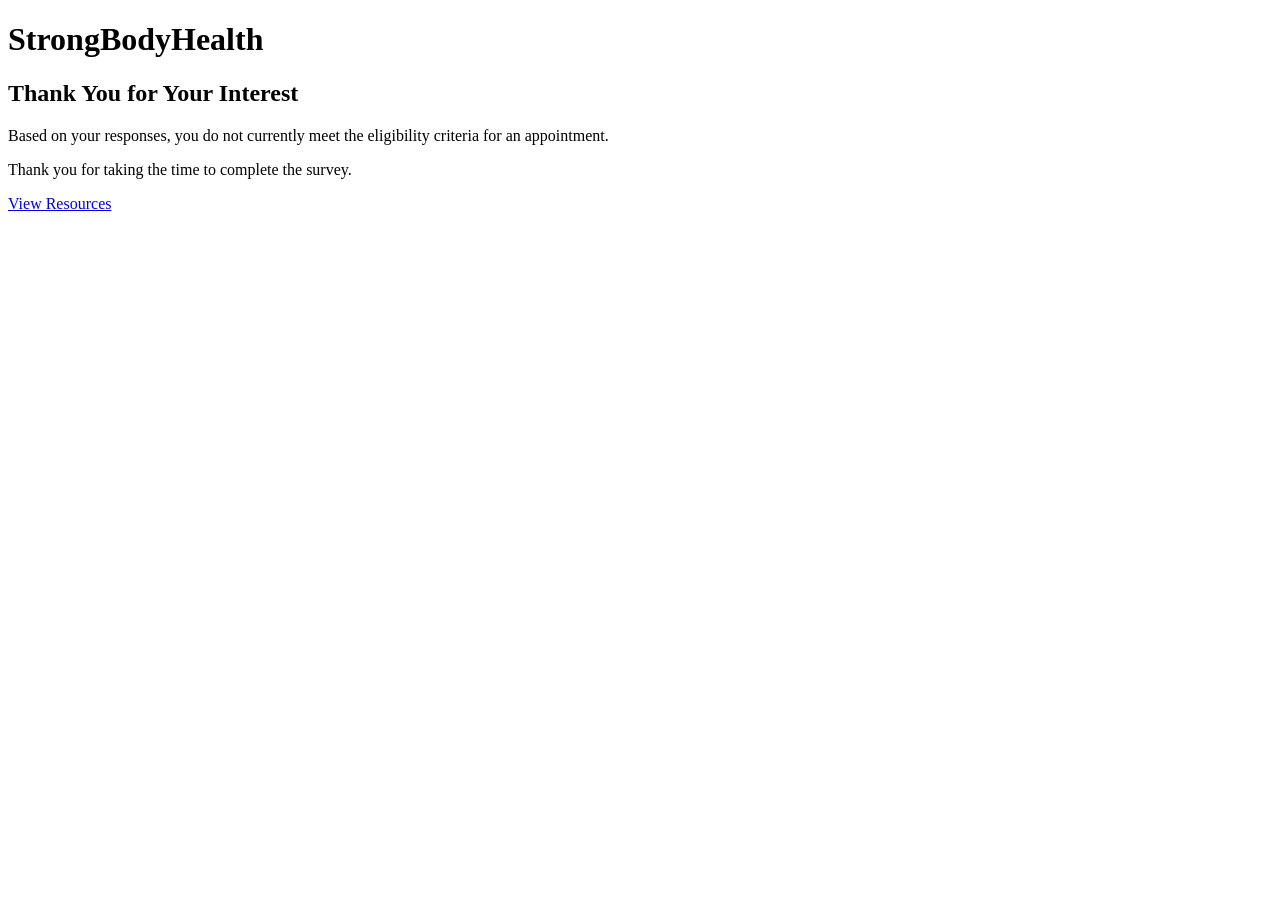
==== not-qualified.html @ 19f5140d "Create not-qualified.html" ====
<!DOCTYPE html>
<html lang="en">

<head>
    <meta charset="UTF-8">
    <meta name="viewport" content="width=device-width, initial-scale=1.0">

    <title>Eligibility | Lauren Hamilton</title>

    <link rel="stylesheet" href="style.css">
</head>

<body>

<header>
    <h1>StrongBodyHealth</h1>
</header>

<main>

    <section class="centered">

        <h2>Thank You for Your Interest</h2>

        <p>
            Based on your responses, you do not currently meet the
            eligibility criteria for an appointment.
        </p>

        <p>
            Thank you for taking the time to complete the survey.
        </p>

        <a class="button" href="resources.html">
            View Resources
        </a>

    </section>

</main>

</body>
</html>
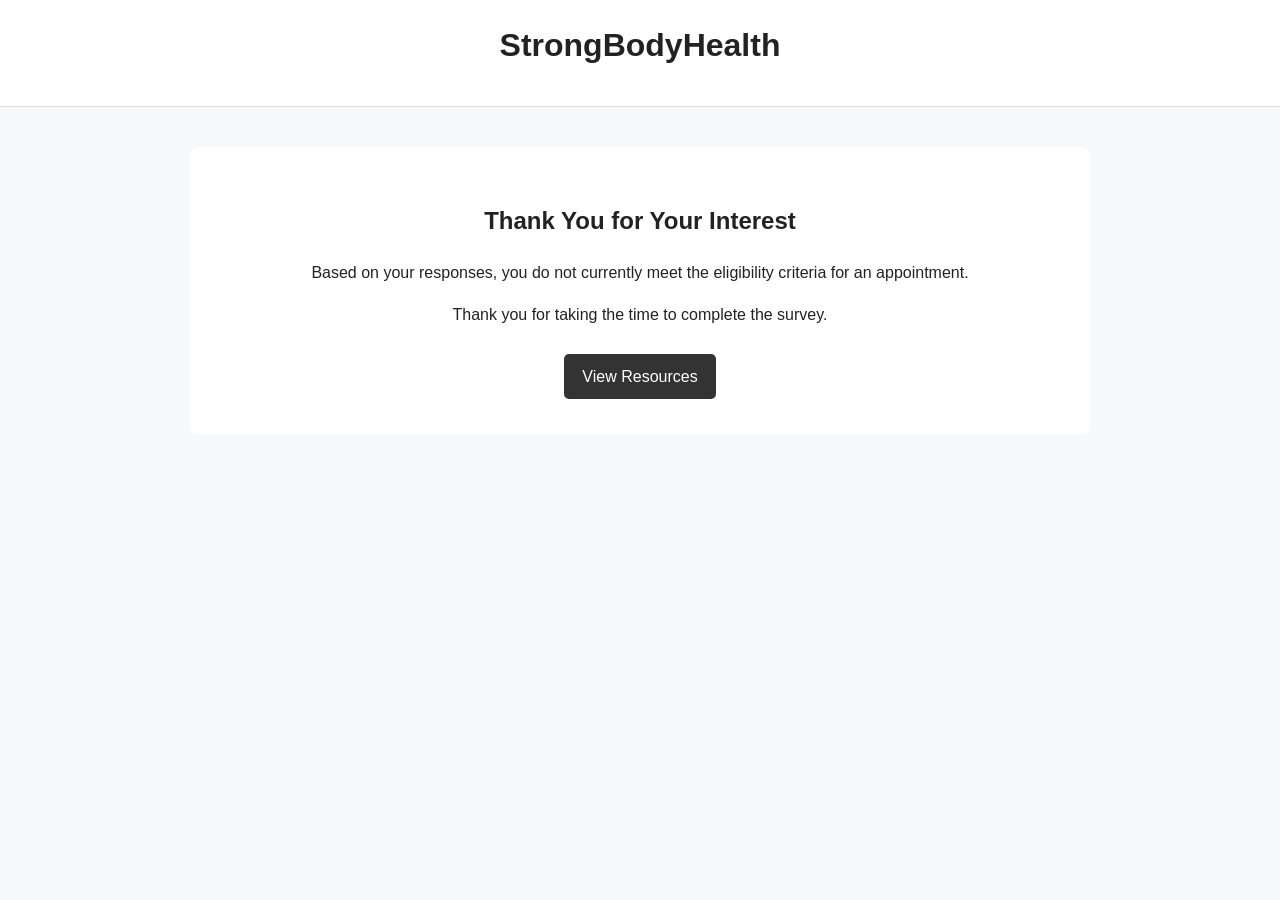
==== commit b5eba665: "Update StrongBodyHealth eligibility page title" ====
--- a/not-qualified.html
+++ b/not-qualified.html
@@ -5,7 +5,7 @@
     <meta charset="UTF-8">
     <meta name="viewport" content="width=device-width, initial-scale=1.0">
 
-    <title>Eligibility | Lauren Hamilton</title>
+    <title>Eligibility | StrongBodyHealth</title>
 
     <link rel="stylesheet" href="style.css">
 </head>
--- a/style.css
+++ b/style.css
@@ -0,0 +1,182 @@
+/* ------------------------------
+   GENERAL PAGE SETTINGS
+------------------------------ */
+
+body {
+    margin: 0;
+    font-family: Arial, Helvetica, sans-serif;
+    background-color: #f7f8fa;
+    color: #222;
+    line-height: 1.6;
+}
+
+
+/* ------------------------------
+   HEADER
+------------------------------ */
+
+header {
+    background-color: white;
+    padding: 20px;
+    text-align: center;
+    border-bottom: 1px solid #ddd;
+}
+
+header h1 {
+    margin: 0 0 15px 0;
+}
+
+
+/* ------------------------------
+   NAVIGATION
+------------------------------ */
+
+nav a {
+    margin: 0 15px;
+    text-decoration: none;
+    color: #333;
+    font-weight: bold;
+}
+
+nav a:hover {
+    text-decoration: underline;
+}
+
+
+/* ------------------------------
+   MAIN CONTENT
+------------------------------ */
+
+main {
+    max-width: 900px;
+    margin: 40px auto;
+    padding: 0 20px;
+}
+
+section {
+    background-color: white;
+    padding: 35px;
+    border-radius: 8px;
+    margin-bottom: 30px;
+}
+
+
+/* ------------------------------
+   HOMEPAGE / HERO
+------------------------------ */
+
+.top_intro {
+    display: flex;
+    align-items: center;
+    justify-content: space-between;
+    gap: 40px;
+}
+
+.headshot {
+    width: 250px;
+    max-width: 100%;
+    border-radius: 10px;
+}
+
+
+/* ------------------------------
+   RESOURCE CARDS
+------------------------------ */
+
+.resource-card {
+    margin-top: 25px;
+    padding: 20px;
+    border: 1px solid #ddd;
+    border-radius: 8px;
+}
+
+
+/* ------------------------------
+   FAQS
+------------------------------ */
+
+.question-answer {
+    margin-top: 20px;
+}
+
+.question-answer h3 {
+    margin-bottom: 8px;
+}
+
+
+/* ------------------------------
+   BUTTONS
+------------------------------ */
+
+.button {
+    display: inline-block;
+    padding: 10px 18px;
+    margin-top: 10px;
+
+    background-color: #333;
+    color: white;
+
+    text-decoration: none;
+    border-radius: 5px;
+}
+
+.button:hover {
+    opacity: 0.85;
+}
+
+
+/* ------------------------------
+   PLACEHOLDERS
+------------------------------ */
+
+.placeholder {
+    margin-top: 30px;
+    padding: 40px;
+
+    text-align: center;
+
+    border: 2px dashed #bbb;
+    border-radius: 8px;
+
+    color: #777;
+}
+
+
+/* ------------------------------
+   CENTERED PAGES
+------------------------------ */
+
+.centered {
+    text-align: center;
+}
+
+
+/* ------------------------------
+   FOOTER
+------------------------------ */
+
+footer {
+    text-align: center;
+    padding: 30px;
+    color: #666;
+    font-size: 14px;
+}
+
+
+/* ------------------------------
+   MOBILE
+------------------------------ */
+
+@media (max-width: 700px) {
+
+    .top_intro {
+        flex-direction: column;
+        text-align: center;
+    }
+
+    nav a {
+        display: block;
+        margin: 10px;
+    }
+
+}
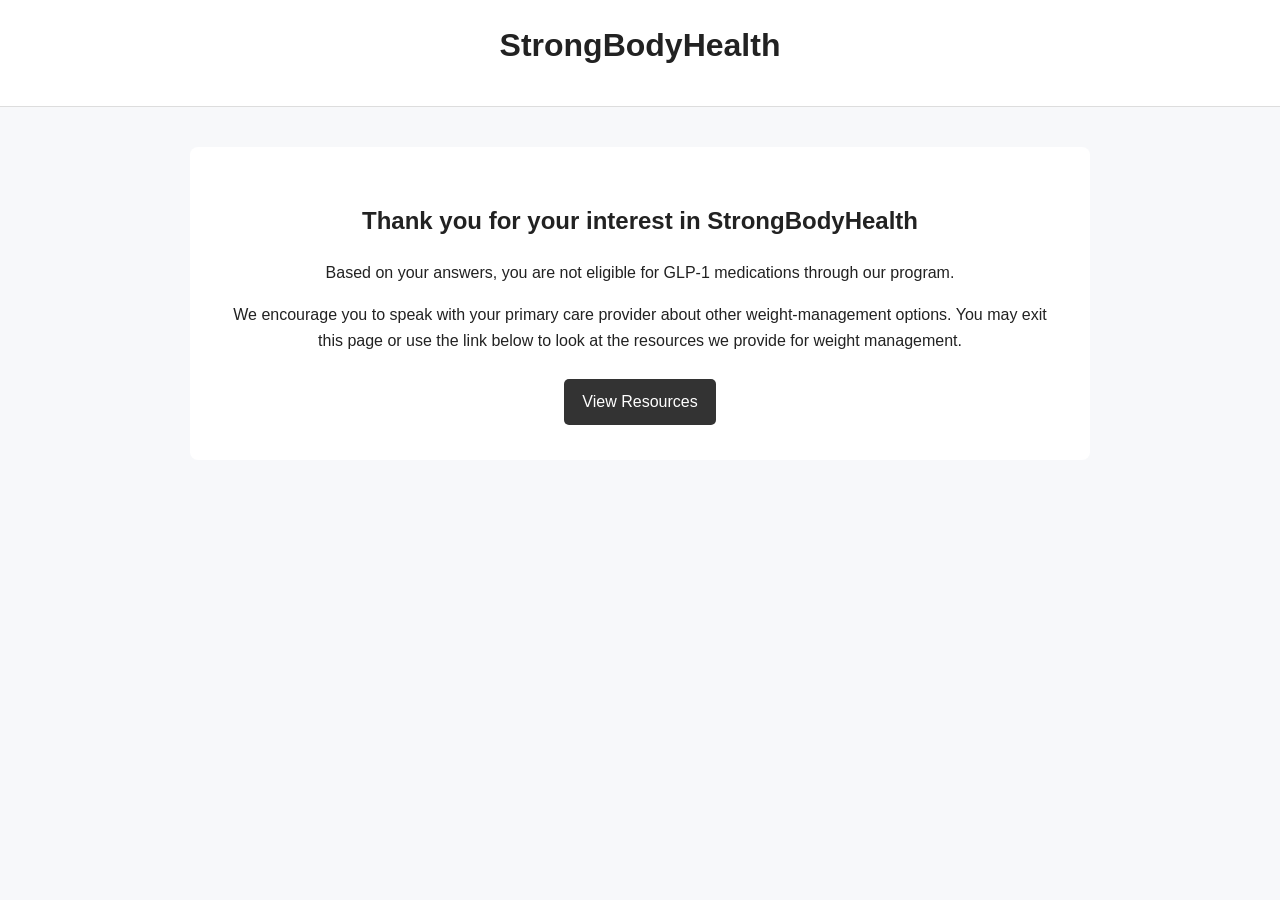
==== commit 21a04a52: "Revise eligibility message and resource guidance Updated the messaging to clarify eligibility for GL" ====
--- a/not-qualified.html
+++ b/not-qualified.html
@@ -20,15 +20,15 @@
 
     <section class="centered">
 
-        <h2>Thank You for Your Interest</h2>
+        <h2> Thank you for your interest in StrongBodyHealth</h2>
 
         <p>
-            Based on your responses, you do not currently meet the
-            eligibility criteria for an appointment.
+            Based on your answers, you are not eligible for GLP-1 medications through our program.
         </p>
 
         <p>
-            Thank you for taking the time to complete the survey.
+            We encourage you to speak with your primary care provider about other weight-management options.
+            You may exit this page or use the link below to look at the resources we provide for weight management.
         </p>
 
         <a class="button" href="resources.html">
@@ -38,6 +38,5 @@
     </section>
 
 </main>
-
 </body>
 </html>
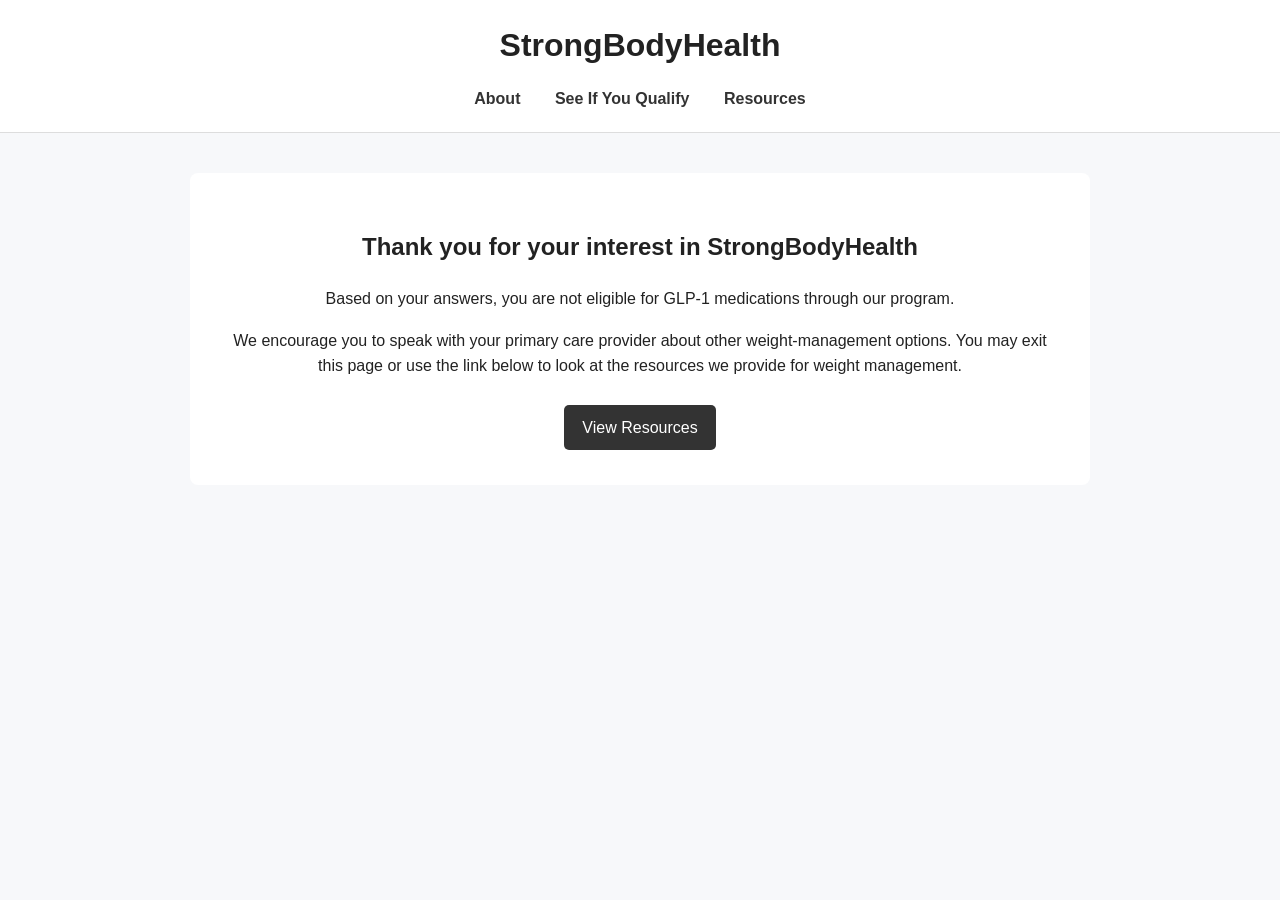
==== commit 57ab97bc: "Add header and navigation to not-qualified.html" ====
--- a/not-qualified.html
+++ b/not-qualified.html
@@ -13,8 +13,17 @@
 <body>
 
 <header>
+
     <h1>StrongBodyHealth</h1>
+
+    <nav>
+        <a href="index.html">About</a>
+        <a href="survey.html">See If You Qualify</a>
+        <a href="resources.html">Resources</a>
+    </nav>
+
 </header>
+
 
 <main>
 
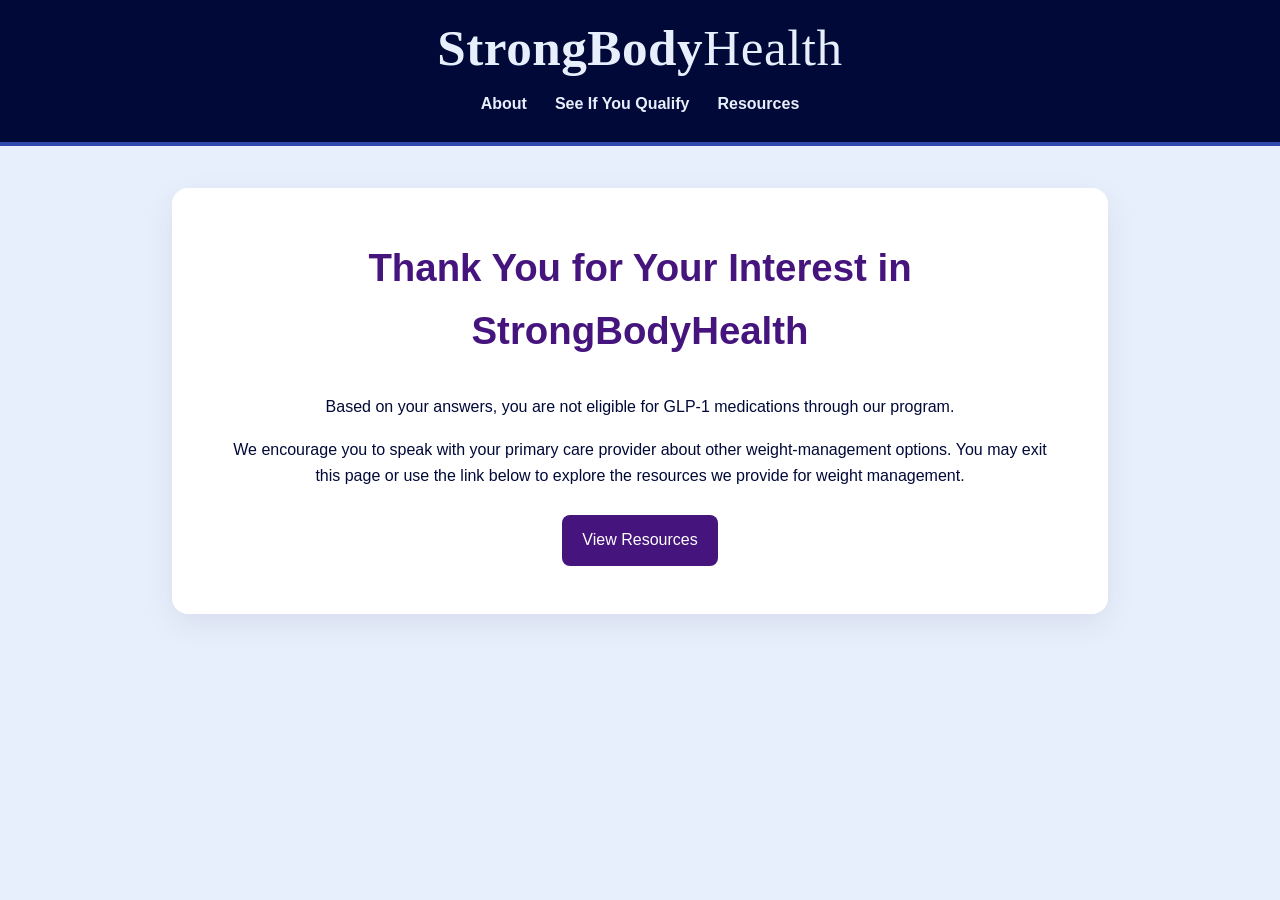
==== commit 7a24f7ed: "Apply StrongBodyHealth branding to eligibility page" ====
--- a/not-qualified.html
+++ b/not-qualified.html
@@ -4,48 +4,41 @@
 <head>
     <meta charset="UTF-8">
     <meta name="viewport" content="width=device-width, initial-scale=1.0">
-
     <title>Eligibility | StrongBodyHealth</title>
-
     <link rel="stylesheet" href="style.css">
 </head>
 
 <body>
 
 <header>
-
-    <h1>StrongBodyHealth</h1>
+    <h1 class="site-title">
+        <span class="brand-strong">StrongBody</span><span class="brand-health">Health</span>
+    </h1>
 
     <nav>
         <a href="index.html">About</a>
         <a href="survey.html">See If You Qualify</a>
         <a href="resources.html">Resources</a>
     </nav>
-
 </header>
-
 
 <main>
 
     <section class="centered">
-
-        <h2> Thank you for your interest in StrongBodyHealth</h2>
+        <h2>Thank You for Your Interest in StrongBodyHealth</h2>
 
         <p>
             Based on your answers, you are not eligible for GLP-1 medications through our program.
         </p>
 
         <p>
-            We encourage you to speak with your primary care provider about other weight-management options.
-            You may exit this page or use the link below to look at the resources we provide for weight management.
+            We encourage you to speak with your primary care provider about other weight-management options. You may exit this page or use the link below to explore the resources we provide for weight management.
         </p>
 
-        <a class="button" href="resources.html">
-            View Resources
-        </a>
-
+        <a class="button" href="resources.html">View Resources</a>
     </section>
 
 </main>
+
 </body>
 </html>
--- a/style.css
+++ b/style.css
@@ -1,29 +1,74 @@
+/* ------------------------------
+   COLOR PALETTE
+------------------------------ */
+
+:root {
+    --navy: #010938;
+    --ice: #E8EFFC;
+    --deep-purple: #45157D;
+    --purple: #6549AF;
+    --blue: #3148B0;
+    --white: #FFFFFF;
+}
+
+
 /* ------------------------------
    GENERAL PAGE SETTINGS
 ------------------------------ */
+
+* {
+    box-sizing: border-box;
+}
 
 body {
     margin: 0;
     font-family: Arial, Helvetica, sans-serif;
-    background-color: #f7f8fa;
-    color: #222;
-    line-height: 1.6;
-}
-
-
-/* ------------------------------
-   HEADER
+    background-color: var(--ice);
+    color: var(--navy);
+    line-height: 1.65;
+}
+
+h2,
+h3 {
+    color: var(--deep-purple);
+}
+
+h2 {
+    margin-top: 0;
+    font-size: clamp(1.7rem, 3vw, 2.4rem);
+}
+
+a {
+    color: var(--blue);
+}
+
+
+/* ------------------------------
+   HEADER / BRAND
 ------------------------------ */
 
 header {
-    background-color: white;
-    padding: 20px;
+    background-color: var(--navy);
+    padding: 22px 20px 18px;
     text-align: center;
-    border-bottom: 1px solid #ddd;
-}
-
-header h1 {
-    margin: 0 0 15px 0;
+    border-bottom: 4px solid var(--blue);
+}
+
+.site-title {
+    margin: 0 0 14px;
+    font-family: Garamond, "Times New Roman", serif;
+    font-size: clamp(2.1rem, 5vw, 3.2rem);
+    line-height: 1;
+    color: var(--ice);
+    letter-spacing: 0.01em;
+}
+
+.brand-strong {
+    font-weight: 700;
+}
+
+.brand-health {
+    font-weight: 400;
 }
 
 
@@ -31,15 +76,25 @@
    NAVIGATION
 ------------------------------ */
 
+nav {
+    display: flex;
+    justify-content: center;
+    flex-wrap: wrap;
+    gap: 12px 28px;
+}
+
 nav a {
-    margin: 0 15px;
     text-decoration: none;
-    color: #333;
-    font-weight: bold;
-}
-
-nav a:hover {
-    text-decoration: underline;
+    color: var(--ice);
+    font-weight: 700;
+    padding: 4px 0;
+    border-bottom: 2px solid transparent;
+}
+
+nav a:hover,
+nav a:focus-visible {
+    color: var(--white);
+    border-bottom-color: var(--purple);
 }
 
 
@@ -48,46 +103,100 @@
 ------------------------------ */
 
 main {
-    max-width: 900px;
-    margin: 40px auto;
-    padding: 0 20px;
+    max-width: 980px;
+    margin: 42px auto;
+    padding: 0 22px;
 }
 
 section {
-    background-color: white;
-    padding: 35px;
-    border-radius: 8px;
+    background-color: var(--white);
+    padding: clamp(26px, 5vw, 48px);
+    border-radius: 16px;
     margin-bottom: 30px;
-}
-
-
-/* ------------------------------
-   HOMEPAGE / HERO
------------------------------- */
-
-.top_intro {
+    box-shadow: 0 10px 30px rgba(1, 9, 56, 0.08);
+}
+
+
+/* ------------------------------
+   HOMEPAGE
+------------------------------ */
+
+.mission-section {
+    background: linear-gradient(135deg, var(--navy), var(--deep-purple));
+    color: var(--ice);
+    padding-top: clamp(42px, 7vw, 72px);
+    padding-bottom: clamp(42px, 7vw, 72px);
+}
+
+.mission-section h2 {
+    color: var(--white);
+    font-size: clamp(2.2rem, 5vw, 3.6rem);
+    margin-bottom: 18px;
+}
+
+.mission-description {
+    max-width: 720px;
+    font-size: 1.12rem;
+    margin-bottom: 24px;
+}
+
+.eyebrow {
+    margin: 0 0 8px;
+    color: var(--ice);
+    font-size: 0.82rem;
+    font-weight: 700;
+    letter-spacing: 0.16em;
+    text-transform: uppercase;
+}
+
+.doctor-section {
+    overflow: auto;
+}
+
+.doctor-bio {
+    font-size: 1.03rem;
+}
+
+.doctor-photo {
+    width: 230px;
+    max-width: 42%;
+    float: left;
+    margin: 4px 26px 14px 0;
+    border-radius: 14px;
+    border: 4px solid var(--ice);
+    box-shadow: 0 8px 22px rgba(1, 9, 56, 0.14);
+}
+
+
+/* ------------------------------
+   RESOURCE CARDS
+------------------------------ */
+
+.resource-card {
     display: flex;
     align-items: center;
     justify-content: space-between;
-    gap: 40px;
-}
-
-.headshot {
-    width: 250px;
-    max-width: 100%;
+    gap: 28px;
+    margin-top: 24px;
+    padding: 24px;
+    background-color: var(--ice);
+    border: 1px solid rgba(49, 72, 176, 0.22);
+    border-left: 6px solid var(--blue);
+    border-radius: 12px;
+}
+
+.resource-card-body {
+    flex: 1;
+    min-width: 0;
+}
+
+.resource-card-image {
+    width: 180px;
+    height: 125px;
+    object-fit: cover;
+    flex: 0 0 auto;
     border-radius: 10px;
-}
-
-
-/* ------------------------------
-   RESOURCE CARDS
------------------------------- */
-
-.resource-card {
-    margin-top: 25px;
-    padding: 20px;
-    border: 1px solid #ddd;
-    border-radius: 8px;
+    box-shadow: 0 5px 16px rgba(1, 9, 56, 0.14);
 }
 
 
@@ -95,12 +204,50 @@
    FAQS
 ------------------------------ */
 
-.question-answer {
-    margin-top: 20px;
-}
-
-.question-answer h3 {
-    margin-bottom: 8px;
+.faq-section {
+    background-color: var(--white);
+}
+
+.faq-item {
+    border: 1px solid rgba(49, 72, 176, 0.28);
+    border-radius: 10px;
+    margin: 14px 0;
+    overflow: hidden;
+    background-color: var(--ice);
+}
+
+.faq-item summary {
+    cursor: pointer;
+    list-style: none;
+    padding: 18px 20px;
+    color: var(--navy);
+    font-weight: 700;
+    position: relative;
+    padding-right: 52px;
+}
+
+.faq-item summary::-webkit-details-marker {
+    display: none;
+}
+
+.faq-item summary::after {
+    content: "+";
+    position: absolute;
+    right: 20px;
+    top: 50%;
+    transform: translateY(-50%);
+    color: var(--purple);
+    font-size: 1.6rem;
+    font-weight: 400;
+}
+
+.faq-item[open] summary::after {
+    content: "−";
+}
+
+.faq-item p {
+    margin: 0;
+    padding: 0 20px 20px;
 }
 
 
@@ -110,44 +257,99 @@
 
 .button {
     display: inline-block;
-    padding: 10px 18px;
+    padding: 12px 20px;
     margin-top: 10px;
-
-    background-color: #333;
-    color: white;
-
+    background-color: var(--deep-purple);
+    color: var(--white);
     text-decoration: none;
-    border-radius: 5px;
-}
-
-.button:hover {
-    opacity: 0.85;
-}
-
-
-/* ------------------------------
-   PLACEHOLDERS
------------------------------- */
-
-.placeholder {
-    margin-top: 30px;
-    padding: 40px;
-
+    font-weight: 700;
+    border: none;
+    border-radius: 8px;
+    cursor: pointer;
+    font: inherit;
+    transition: transform 0.15s ease, background-color 0.15s ease;
+}
+
+.button:hover,
+.button:focus-visible {
+    background-color: var(--purple);
+    transform: translateY(-1px);
+}
+
+.mission-section .button {
+    background-color: var(--ice);
+    color: var(--navy);
+}
+
+.mission-section .button:hover,
+.mission-section .button:focus-visible {
+    background-color: var(--white);
+}
+
+.secondary-button {
+    display: inline-block;
+    padding: 11px 18px;
+    margin: 10px 0 0 10px;
+    color: var(--deep-purple);
+    background-color: transparent;
+    border: 2px solid var(--purple);
+    border-radius: 8px;
+    text-decoration: none;
+    font-weight: 700;
+}
+
+
+/* ------------------------------
+   SURVEY SHARE SECTION
+------------------------------ */
+
+.share-survey {
     text-align: center;
-
-    border: 2px dashed #bbb;
-    border-radius: 8px;
-
-    color: #777;
-}
-
-
-/* ------------------------------
-   CENTERED PAGES
+}
+
+.share-survey p {
+    max-width: 650px;
+    margin-left: auto;
+    margin-right: auto;
+}
+
+.survey-qr {
+    display: block;
+    width: 190px;
+    max-width: 70%;
+    height: auto;
+    margin: 24px auto 14px;
+    padding: 10px;
+    background-color: var(--white);
+    border: 3px solid var(--blue);
+    border-radius: 12px;
+}
+
+.share-status {
+    min-height: 1.5em;
+    margin-top: 12px;
+    color: var(--deep-purple);
+    font-size: 0.95rem;
+}
+
+
+/* ------------------------------
+   CENTERED / SUPPORTING TEXT
 ------------------------------ */
 
 .centered {
     text-align: center;
+}
+
+.price-list {
+    text-align: left;
+    display: inline-block;
+    margin: 0 auto 18px;
+}
+
+.fine-print {
+    font-style: italic;
+    font-size: 0.95rem;
 }
 
 
@@ -158,7 +360,7 @@
 footer {
     text-align: center;
     padding: 30px;
-    color: #666;
+    color: var(--navy);
     font-size: 14px;
 }
 
@@ -169,14 +371,51 @@
 
 @media (max-width: 700px) {
 
-    .top_intro {
+    header {
+        padding-bottom: 14px;
+    }
+
+    nav {
         flex-direction: column;
-        text-align: center;
+        gap: 4px;
     }
 
     nav a {
         display: block;
-        margin: 10px;
-    }
-
-}
+        padding: 6px;
+    }
+
+    main {
+        margin-top: 24px;
+        padding: 0 14px;
+    }
+
+    section {
+        border-radius: 12px;
+    }
+
+    .doctor-photo {
+        float: none;
+        display: block;
+        width: 220px;
+        max-width: 100%;
+        margin: 0 auto 22px;
+    }
+
+    .resource-card {
+        flex-direction: column;
+        align-items: stretch;
+    }
+
+    .resource-card-image {
+        width: 100%;
+        height: 190px;
+        order: 2;
+    }
+
+    .secondary-button {
+        display: block;
+        width: fit-content;
+        margin: 12px auto 0;
+    }
+}
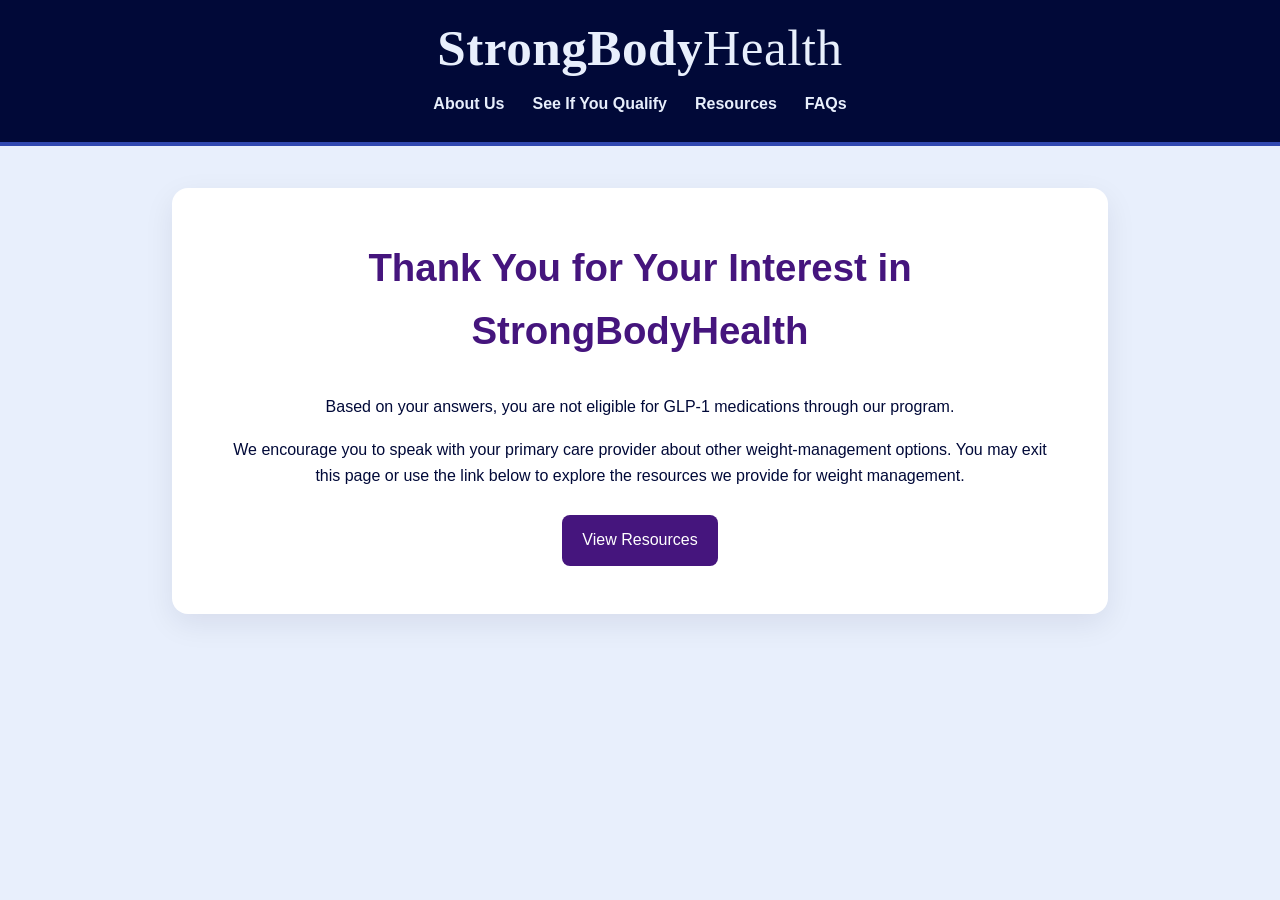
==== commit 660ab8d3: "Update navigation with About Us and FAQs" ====
--- a/not-qualified.html
+++ b/not-qualified.html
@@ -6,6 +6,7 @@
     <meta name="viewport" content="width=device-width, initial-scale=1.0">
     <title>Eligibility | StrongBodyHealth</title>
     <link rel="stylesheet" href="style.css">
+    <script src="content.js" defer></script>
 </head>
 
 <body>
@@ -16,9 +17,10 @@
     </h1>
 
     <nav>
-        <a href="index.html">About</a>
+        <a href="index.html">About Us</a>
         <a href="survey.html">See If You Qualify</a>
         <a href="resources.html">Resources</a>
+        <a href="faq.html">FAQs</a>
     </nav>
 </header>
 
@@ -27,13 +29,13 @@
     <section class="centered">
         <h2>Thank You for Your Interest in StrongBodyHealth</h2>
 
-        <p>
-            Based on your answers, you are not eligible for GLP-1 medications through our program.
-        </p>
+        <div data-content="Not Qualified Description">
+            <p>Based on your answers, you are not eligible for GLP-1 medications through our program.</p>
+        </div>
 
-        <p>
-            We encourage you to speak with your primary care provider about other weight-management options. You may exit this page or use the link below to explore the resources we provide for weight management.
-        </p>
+        <div data-content="Not Qualified Follow-up">
+            <p>We encourage you to speak with your primary care provider about other weight-management options.</p>
+        </div>
 
         <a class="button" href="resources.html">View Resources</a>
     </section>
